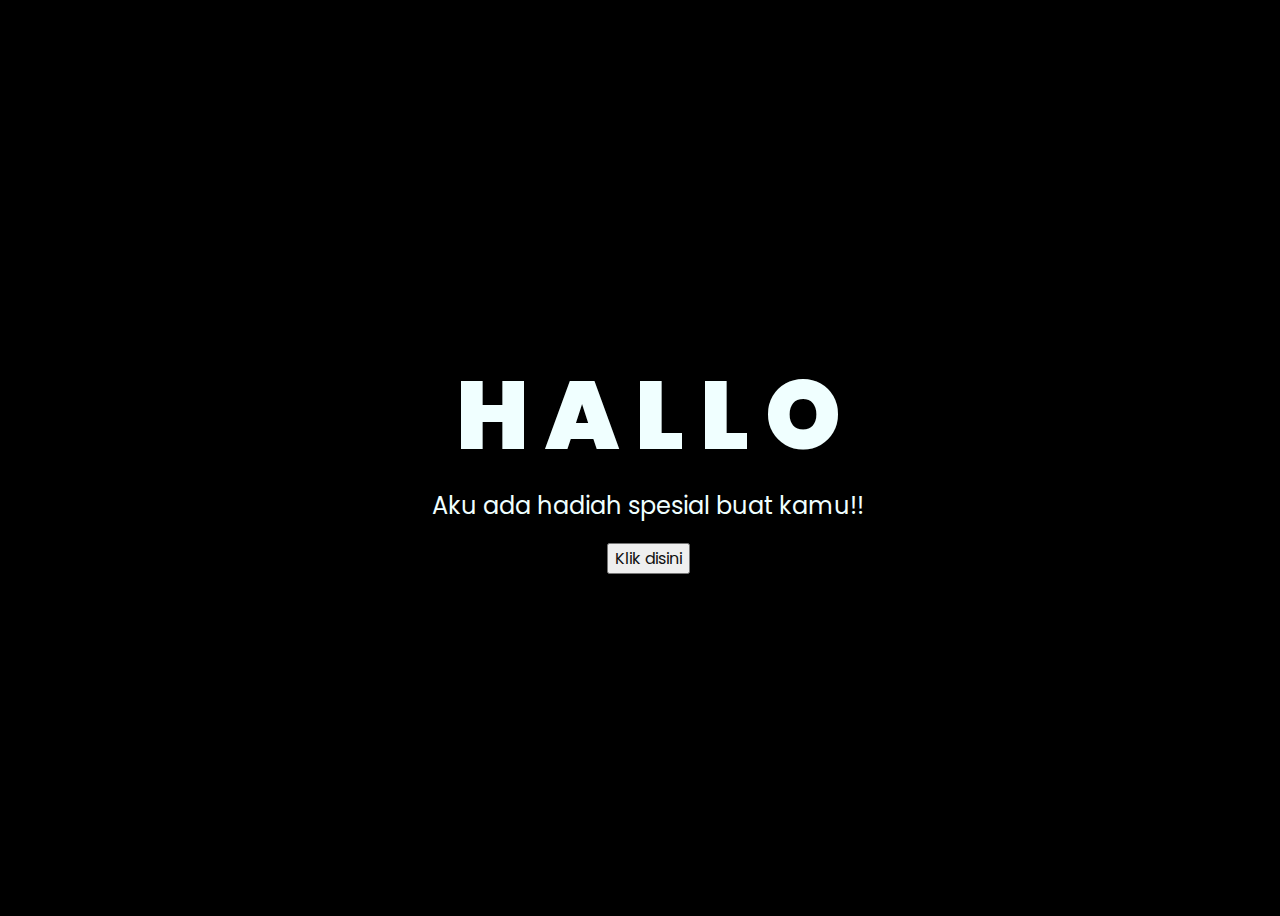
==== kado-main/index.html @ 73f22843 "Add files via upload" ====
<!DOCTYPE html>
<html lang="en">
<head>
    <meta charset="UTF-8">
    <meta http-equiv="X-UA-Compatible" content="IE=edge">
    <meta name="viewport" content="width=device-width, initial-scale=1.0">
    <link rel="stylesheet" href="css/style.css">
    <link rel="icon" href="img/flowers.png" type="image/x-icon">
    <title>Flowers</title>
</head>
<body>
    <div class="greetings">
    <!-- silahkan menambah kata sesuai keinginan dengan <span>text...</span -->
        <span>H</span>
        <span>A</span>
        <span>L</span>
        <span>L</span>
        <span>O</span>
    </div>
    <div class="description">
        <span>Aku ada hadiah spesial buat kamu!!</span>
    </div>
    <div class="button">
        <button>
            <a href="flower.html">Klik disini</a>
        </button>
        
    </div>
</body>
</html>
---- kado-main/css/style.css ----
@import url('https://fonts.googleapis.com/css2?family=Poppins:ital,wght@0,500;1,900&display=swap');
*{
    font-family: 'Poppins',cursive;
}
body{
    color: azure;
    width: 100%;
    height: 100vh;
    display: flex;
    flex-direction: column;
    align-items: center;
    justify-content: center;
    background-color: black;
}
.greetings{
    font-size: 6rem;
    font-weight: 900;
}
.greetings > span{
    animation: glow 2.5s ease-in-out infinite;
}
@keyframes glow{
    0%, 100%{
        color: #fff;
        text-shadow: 0 0 12px #39c6d6, 0 0 50px #39c6d6, 0 0 100px #39c6d6;
    }
    10%, 90%{
        color: #111;
        text-shadow: none;
    }
}
.greetings > span:nth-child(2){
    animation-delay: .2s ;
}
.greetings > span:nth-child(3){
    animation-delay: .4s ;
}
.greetings > span:nth-child(4){
    animation-delay: .6s;
}
.greetings > span:nth-child(5){
    animation-delay: .8s;
}

.description{
    font-size: 1.5rem;
    margin-bottom: 20px;
}

.button a{
    text-decoration: none;
    font-size: 1rem;
    color: #111;
}

@media screen and (max-width:574px){
    .greetings{
        display: block;
        font-size: 3rem;
        font-weight: 500;
        text-align: center;
    }
    .description{
        font-size: 1rem;
    }
    
    .button a{
        font-size: .5rem;
    }
}
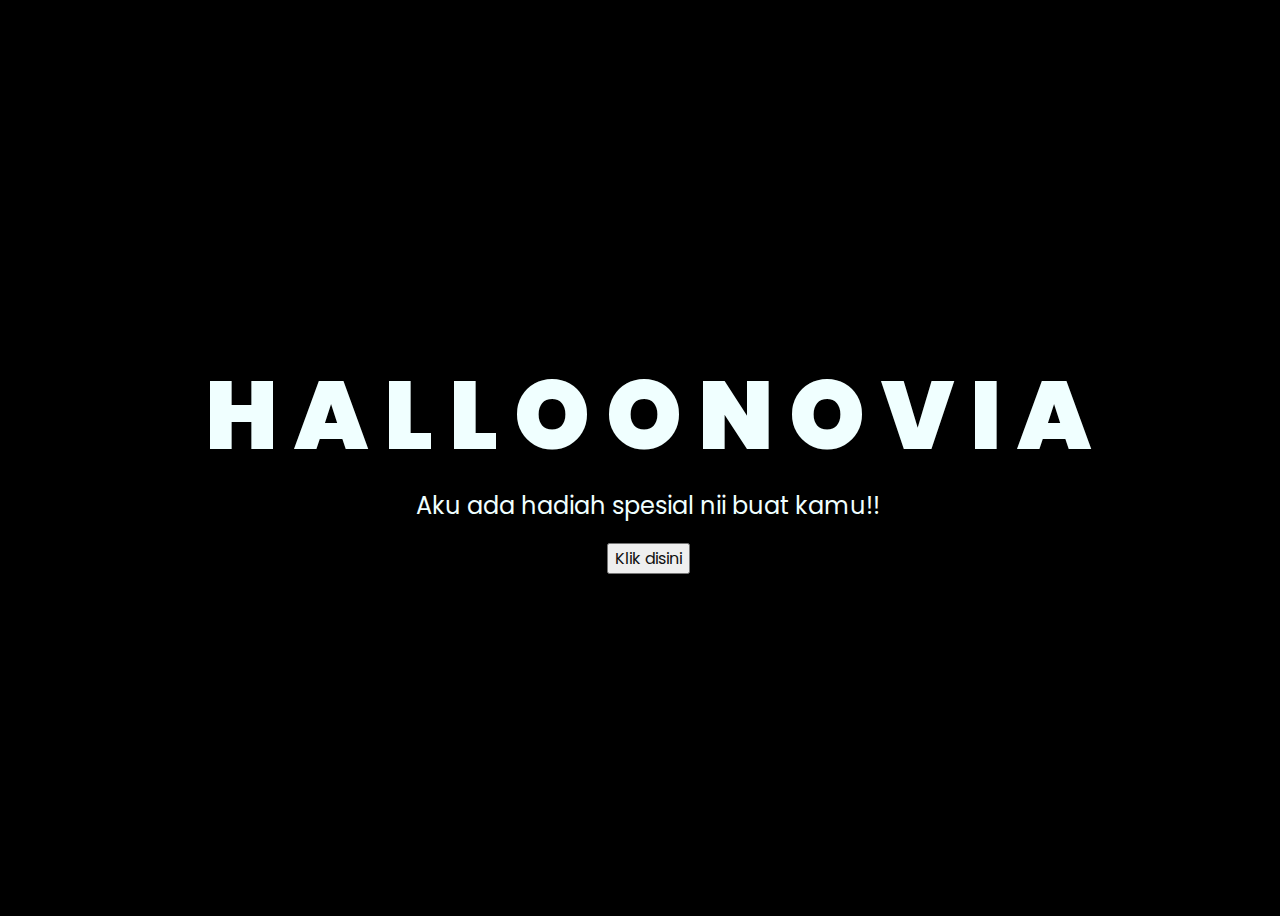
==== commit 946dab4c: "Add files via upload" ====
--- a/kado-main/index.html
+++ b/kado-main/index.html
@@ -16,9 +16,15 @@
         <span>L</span>
         <span>L</span>
         <span>O</span>
+        <span>O</span>
+        <span>N</span>
+        <span>O</span>
+        <span>V</span>
+        <span>I</span>
+        <span>A</span>
     </div>
     <div class="description">
-        <span>Aku ada hadiah spesial buat kamu!!</span>
+        <span>Aku ada hadiah spesial nii buat kamu!!</span>
     </div>
     <div class="button">
         <button>
--- a/kado-main/css/style.css
+++ b/kado-main/css/style.css
@@ -41,6 +41,24 @@
 .greetings > span:nth-child(5){
     animation-delay: .8s;
 }
+.greetings > span:nth-child(6){
+    animation-delay: .1s ;
+}
+.greetings > span:nth-child(7){
+    animation-delay: .1.2s;
+}
+.greetings > span:nth-child(8){
+    animation-delay: .1.4s;
+}
+.greetings > span:nth-child(9){
+    animation-delay: .1.6s ;
+}
+.greetings > span:nth-child(10){
+    animation-delay: .1.8s;
+}
+.greetings > span:nth-child(11){
+    animation-delay: .2s;
+}
 
 .description{
     font-size: 1.5rem;
